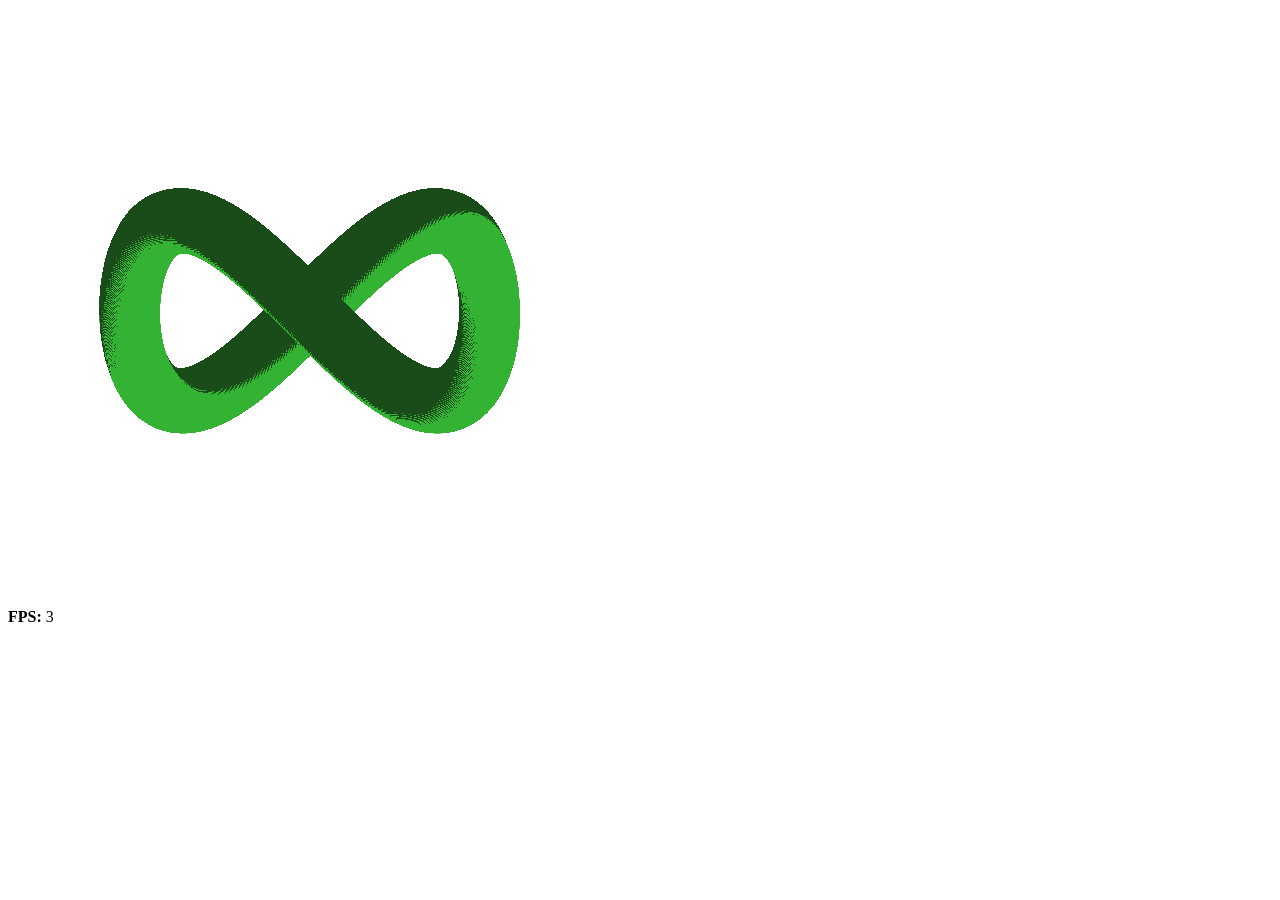
==== new-logo-shaded/index.html @ da2316d5 "Start creating shaded logo" ====
<!DOCTYPE html>
<html lang="en">
    <head>
        <meta charset="UTF-8">
        <meta name="viewport" content="width=device-width, initial-scale=1.0">
        <title>New logo</title>
        <style>
            #logo {
                display: flex; 
            }
            .logo-canvas {
                image-rendering: pixelated;
            }
        </style>
    </head>
    <body>
        <div id="logo">
            <canvas class="logo-canvas" id="left-side"></canvas>
            <canvas class="logo-canvas" id="right-side"></canvas>
        </div>
        <b>FPS: </b><span id="fps-counter"></span>
    </body>
    <script>
        const LOGO = {
            size: 600, // In pixels
            visibleInstanceCount: null, // Calculated later based on logo size
            radiusX: 0.6,
            radiusY: 0.3,
            lightOffset: null, // Calculated later based on logo size
            tau2: Math.PI * 4,
            darkLayer: {
                r: 0.12, 
                g: 0.35, 
                b: 0.12, 
                a: 1.0
            },
            lightLayer: {
                r: 0.24, 
                g: 0.7, 
                b: 0.24, 
                a: 1.0
            }, 
            perfMultiplier: 0.001666 // Larger number = faster animation
        };
        LOGO.visibleInstanceCount = 720 / 600 * LOGO.size; // Visible instances across both canvases
        LOGO.lightOffset = 0.02 * 600 / LOGO.size; 

        function createProgram(gl, vertexShaderText, fragmentShaderText) {
            /**
             * A function that returns a webglprogram object given the shader text
             */

            // These lines create and compile the shaders
            vertexShader = gl.createShader(gl.VERTEX_SHADER);
            fragmentShader = gl.createShader(gl.FRAGMENT_SHADER);
            gl.shaderSource(vertexShader, vertexShaderText);
            gl.shaderSource(fragmentShader, fragmentShaderText);
            gl.compileShader(vertexShader);
            gl.compileShader(fragmentShader);
            if (!gl.getShaderParameter(vertexShader, gl.COMPILE_STATUS)) {
                console.error(gl.getShaderInfoLog(vertexShader));
            }
            
            // These lines create the program and attaches the shaders
            let program = gl.createProgram();
            gl.attachShader(program,vertexShader);
            gl.attachShader(program,fragmentShader);
            gl.linkProgram(program);
            
            return program;
        }

        let webglNotSupportedWarningDisplayed = false; 

        const vertexSize = 0.1;
        const verts = [
            // Light quad
            -vertexSize, -vertexSize, 
            vertexSize, -vertexSize,
            -vertexSize, vertexSize, 

            vertexSize, -vertexSize, 
            vertexSize, vertexSize, 
            -vertexSize, vertexSize, 

            // Dark quad
            -vertexSize, -vertexSize, 
            vertexSize, -vertexSize,
            -vertexSize, vertexSize, 

            vertexSize, -vertexSize, 
            vertexSize, vertexSize, 
            -vertexSize, vertexSize
        ];

        const vertexShaderCode = `#version 300 es
            precision mediump float;

            uniform float time;
            uniform float instanceOffset;
            
            // This is the position of the vertices, and will be passed in from the buffers later
            in vec2 vertPos;
            out vec2 localPos;

            flat out int layer;
            
            void main() {          
                localPos = vertPos / 0.1;

                float i = float(gl_InstanceID) + instanceOffset;
                float count = ${LOGO.visibleInstanceCount.toFixed(1)};

                float angle = (i / count) * ${LOGO.tau2}; 

                float x = cos(angle * 0.5) * ${LOGO.radiusX}; // Also lowers the cos frequency to half
                float y = sin(angle) * ${LOGO.radiusY};
                
                bool light = gl_VertexID <= 6; // The 7-12th vertices are for the light layer

                layer = light ? 1 : 0; // 0 = dark, 1 = light

                vec2 center = vec2(x, y);
                if (light) {
                    center += vec2(
                        cos(-time),
                        sin(-time)
                    ) * ${LOGO.lightOffset};
                }

                gl_Position =
                    vec4(
                        vertPos + center,
                        0,
                        1
                    );
            }
        `;

        const fragmentShaderCode = `#version 300 es
            
            precision mediump float;

            in vec2 localPos;
            
            out vec4 fragColor;

            flat in int layer;
            
            void main() {
                float d = dot(localPos, localPos); // d = sqrt(localPos.x * localPos.x, localPos.y * localPos.y)

                if (d > 1.0) // If the distance from the center is greater than the radius, discard the fragment
                    discard;

                if (layer == 0) {
                    fragColor = vec4(
                        ${LOGO.darkLayer.r.toFixed(1)},
                        ${LOGO.darkLayer.g.toFixed(1)},
                        ${LOGO.darkLayer.b.toFixed(1)},
                        ${LOGO.darkLayer.a.toFixed(1)}
                    );
                }
                else {
                    fragColor = vec4(
                        ${LOGO.lightLayer.r.toFixed(1)},
                        ${LOGO.lightLayer.g.toFixed(1)},
                        ${LOGO.lightLayer.b.toFixed(1)},
                        ${LOGO.lightLayer.a.toFixed(1)}
                    );
                }
            }
        `;

        function Renderer(canvas, size, offsetX, instanceOffset, instanceCount) {
            /**
             * Creates a WebGL context for the provided canvas, sets the viewport, creates a WebGL program, supplies vertex data to the program
             * and configures instance offset.
             */

            let gl = canvas.getContext("webgl2");

            if (!gl && !webglNotSupportedWarningDisplayed) {
                alert("Your browser does not support WebGL2!");
            }

            // Sets background color (but doesn't use it yet)
            gl.clearColor(0, 0, 0, 0); // Fully transparent

            // Parameters: offsetX, offsetY, width, height
            gl.viewport(offsetX, 0, size, size);

            // Create the program with the fetched shader codes
            let program = createProgram(gl, vertexShaderCode, fragmentShaderCode);

            // Use the created program
            gl.useProgram(program);

            // Creates the buffer
            let buffer = gl.createBuffer();

            // Tells WebGL that we are performing operations on this specific buffer
            // gl.ARRAY_BUFFER indicates that this buffer is for vertex data
            gl.bindBuffer(gl.ARRAY_BUFFER, buffer);

            // Sets data in the buffer using the mesh
            // The inputted data must be a Float32Aray
            gl.bufferData(gl.ARRAY_BUFFER, new Float32Array(verts), gl.STATIC_DRAW);

            // Gets the location of the attribute from the WebGLProgram
            // The name (here it's "vertPos") must match what's defined in the vertex shader (the shader states "in vec2 vertPos;")
            let vertPosLocation = gl.getAttribLocation(program, "vertPos");

            // Enable the vertex attribute
            gl.enableVertexAttribArray(vertPosLocation);

            // Values in attribute. 2 values(x and y coords) are used in the "vertPos" attribute
            let via = 2;

            // Bytes per vertex. The total amount of values per a vertex (here it's 2) multiplied by 4 (which is the amount of bytes in a float32)
            let bpv = 8;

            // Current attribute offset bytes. Here, the "vertPos" attribute is the first attribute, so 0 values before it
            // The amount of bytes is the value multiplied by 4 (which is the amount of bytes in a float32)
            let caob = 0;

            // Tells WebGL how to get values out of the supplied buffer
            gl.vertexAttribPointer(vertPosLocation, via, gl.FLOAT, gl.FALSE, bpv, caob);

            // Set the instance offset
            let instanceOffsetLoc = gl.getUniformLocation(program, "instanceOffset");
            gl.uniform1f(instanceOffsetLoc, instanceOffset); 

            this.gl = gl;
            this.timeLoc = gl.getUniformLocation(program, "time");
            this.instanceCount = instanceCount; 
        }
        Renderer.prototype.render = function(perf) {
            /**
             * Renders on the canvas
             */

            // Clears the color buffer bits, showing the background color
            this.gl.clear(this.gl.COLOR_BUFFER_BIT);

            // Sets the "timeLoc" variable in the WebGL program
            this.gl.uniform1f(this.timeLoc, perf * LOGO.perfMultiplier);

            // Draws the logo
            this.gl.drawArraysInstanced(
                this.gl.TRIANGLES,
                0,
                12, // Number of vertices
                this.instanceCount
            );
        }

        // Fetches the canvas elements
        let leftSide = document.getElementById("left-side"); 
        let rightSide = document.getElementById("right-side");

        // Resizes the canvases and the container
        leftSide.width = LOGO.size * (7 / 10);
        leftSide.height = LOGO.size; 

        rightSide.width = LOGO.size * (3 / 10);
        rightSide.height = LOGO.size; 

        document.getElementById("logo").style.width = LOGO.size + "px";
        document.getElementById("logo").style.height = LOGO.size + "px";

        let leftSideRenderer = new Renderer(leftSide, leftSide.height, 0, LOGO.visibleInstanceCount / 720 * 60, LOGO.visibleInstanceCount / 720 * 610);
        let rightSideRenderer = new Renderer(rightSide, leftSide.height, -leftSide.width, LOGO.visibleInstanceCount / 720 * -100, LOGO.visibleInstanceCount / 720 * 230);

        let frames = 0;
        let lastTime = performance.now();
        const fpsCounter = document.getElementById("fps-counter");

        function draw() {
            let perf = performance.now();

            frames ++;

            if (perf - lastTime >= 1000) {
                fpsCounter.innerHTML = frames; 
                frames = 0;
                lastTime = perf;
            }

            leftSideRenderer.render(perf);
            rightSideRenderer.render(perf); 

            requestAnimationFrame(draw);
        }

        requestAnimationFrame(draw);
    </script>
</html>
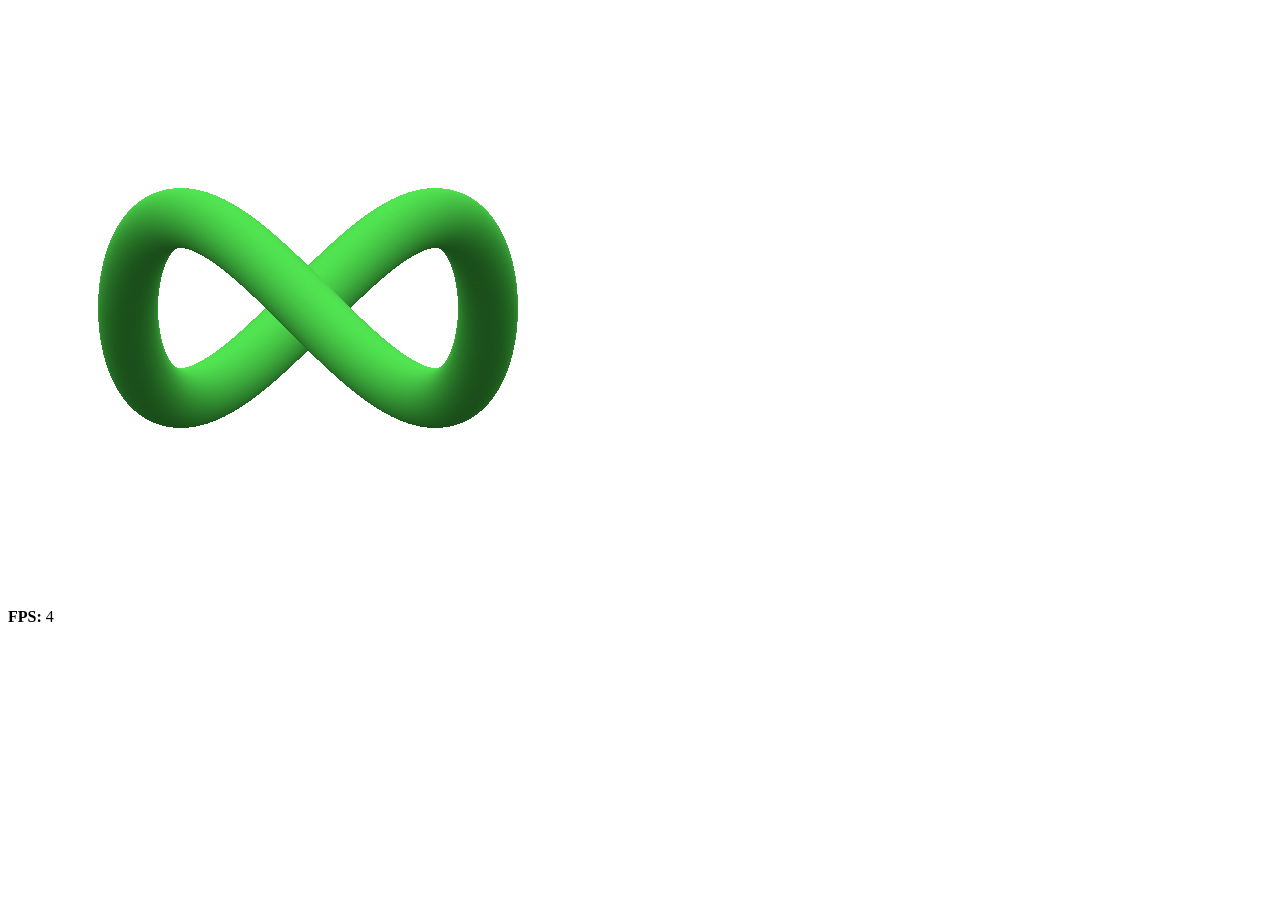
==== commit f76c6f2e: "Shade the logo" ====
--- a/new-logo-shaded/index.html
+++ b/new-logo-shaded/index.html
@@ -7,9 +7,6 @@
         <style>
             #logo {
                 display: flex; 
-            }
-            .logo-canvas {
-                image-rendering: pixelated;
             }
         </style>
     </head>
@@ -29,16 +26,14 @@
             lightOffset: null, // Calculated later based on logo size
             tau2: Math.PI * 4,
             darkLayer: {
-                r: 0.12, 
-                g: 0.35, 
-                b: 0.12, 
-                a: 1.0
+                r: 0.10, 
+                g: 0.30, 
+                b: 0.10
             },
             lightLayer: {
-                r: 0.24, 
-                g: 0.7, 
-                b: 0.24, 
-                a: 1.0
+                r: 0.32, 
+                g: 0.9, 
+                b: 0.32
             }, 
             perfMultiplier: 0.001666 // Larger number = faster animation
         };
@@ -74,16 +69,7 @@
 
         const vertexSize = 0.1;
         const verts = [
-            // Light quad
-            -vertexSize, -vertexSize, 
-            vertexSize, -vertexSize,
-            -vertexSize, vertexSize, 
-
-            vertexSize, -vertexSize, 
-            vertexSize, vertexSize, 
-            -vertexSize, vertexSize, 
-
-            // Dark quad
+            // Square
             -vertexSize, -vertexSize, 
             vertexSize, -vertexSize,
             -vertexSize, vertexSize, 
@@ -102,8 +88,7 @@
             // This is the position of the vertices, and will be passed in from the buffers later
             in vec2 vertPos;
             out vec2 localPos;
-
-            flat out int layer;
+            out float brightness; 
             
             void main() {          
                 localPos = vertPos / 0.1;
@@ -115,18 +100,16 @@
 
                 float x = cos(angle * 0.5) * ${LOGO.radiusX}; // Also lowers the cos frequency to half
                 float y = sin(angle) * ${LOGO.radiusY};
+
+                vec2 center = vec2(x, y);
                 
-                bool light = gl_VertexID <= 6; // The 7-12th vertices are for the light layer
-
-                layer = light ? 1 : 0; // 0 = dark, 1 = light
-
-                vec2 center = vec2(x, y);
-                if (light) {
-                    center += vec2(
-                        cos(-time),
-                        sin(-time)
-                    ) * ${LOGO.lightOffset};
-                }
+                vec2 lightDir = normalize(vec2(
+                    cos(-time),
+                    sin(-time)
+                ));
+
+                brightness = dot(localPos, lightDir);
+                brightness = brightness * 0.5 + 0.5;
 
                 gl_Position =
                     vec4(
@@ -142,33 +125,31 @@
             precision mediump float;
 
             in vec2 localPos;
-            
+            in float brightness;
             out vec4 fragColor;
 
-            flat in int layer;
-            
             void main() {
                 float d = dot(localPos, localPos); // d = sqrt(localPos.x * localPos.x, localPos.y * localPos.y)
 
                 if (d > 1.0) // If the distance from the center is greater than the radius, discard the fragment
                     discard;
 
-                if (layer == 0) {
-                    fragColor = vec4(
-                        ${LOGO.darkLayer.r.toFixed(1)},
-                        ${LOGO.darkLayer.g.toFixed(1)},
-                        ${LOGO.darkLayer.b.toFixed(1)},
-                        ${LOGO.darkLayer.a.toFixed(1)}
-                    );
-                }
-                else {
-                    fragColor = vec4(
-                        ${LOGO.lightLayer.r.toFixed(1)},
-                        ${LOGO.lightLayer.g.toFixed(1)},
-                        ${LOGO.lightLayer.b.toFixed(1)},
-                        ${LOGO.lightLayer.a.toFixed(1)}
-                    );
-                }
+                vec3 dark = vec3(
+                    ${LOGO.darkLayer.r},
+                    ${LOGO.darkLayer.g},
+                    ${LOGO.darkLayer.b}
+                );
+
+                vec3 light = vec3(
+                    ${LOGO.lightLayer.r},
+                    ${LOGO.lightLayer.g},
+                    ${LOGO.lightLayer.b}
+                );
+
+                fragColor = vec4(
+                    mix(dark, light, brightness),
+                    1.0
+                );
             }
         `;
 
@@ -178,7 +159,9 @@
              * and configures instance offset.
              */
 
-            let gl = canvas.getContext("webgl2");
+            let gl = canvas.getContext("webgl2", {
+                premultipliedAlpha: false
+            });
 
             if (!gl && !webglNotSupportedWarningDisplayed) {
                 alert("Your browser does not support WebGL2!");
@@ -186,6 +169,10 @@
 
             // Sets background color (but doesn't use it yet)
             gl.clearColor(0, 0, 0, 0); // Fully transparent
+
+            // Enable alpha blending
+            gl.enable(gl.BLEND);
+            gl.blendFunc(gl.SRC_ALPHA, gl.ONE_MINUS_SRC_ALPHA);
 
             // Parameters: offsetX, offsetY, width, height
             gl.viewport(offsetX, 0, size, size);
@@ -250,7 +237,7 @@
             this.gl.drawArraysInstanced(
                 this.gl.TRIANGLES,
                 0,
-                12, // Number of vertices
+                6, // Number of vertices
                 this.instanceCount
             );
         }
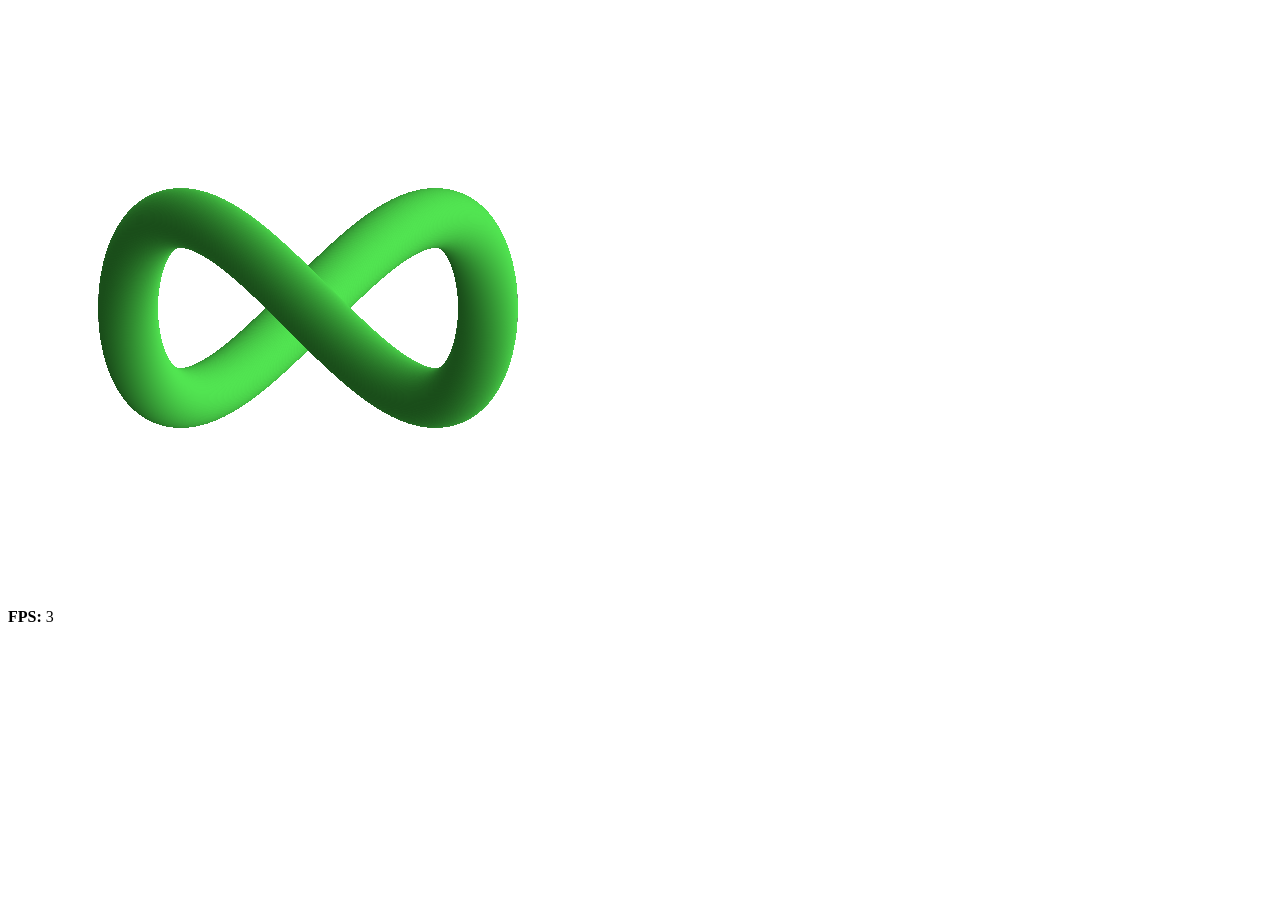
==== commit c5c7ee88: "Calculate lightDir in JavaScript instead of vertex shader" ====
--- a/new-logo-shaded/index.html
+++ b/new-logo-shaded/index.html
@@ -82,11 +82,10 @@
         const vertexShaderCode = `#version 300 es
             precision mediump float;
 
-            uniform float time;
+            uniform vec2 lightDir;
             uniform float instanceOffset;
             
-            // This is the position of the vertices, and will be passed in from the buffers later
-            in vec2 vertPos;
+            in vec2 vertPos; // This is the position of the vertices, and will be passed in from the buffers later
             out vec2 localPos;
             out float brightness; 
             
@@ -102,11 +101,6 @@
                 float y = sin(angle) * ${LOGO.radiusY};
 
                 vec2 center = vec2(x, y);
-                
-                vec2 lightDir = normalize(vec2(
-                    cos(-time),
-                    sin(-time)
-                ));
 
                 brightness = dot(localPos, lightDir);
                 brightness = brightness * 0.5 + 0.5;
@@ -153,6 +147,23 @@
             }
         `;
 
+        function Vector(x, y) {
+            this.x = x; 
+            this.y = y; 
+        }
+
+        Vector.prototype.divide = function(scalar) {
+            return new Vector(this.x / scalar, this.y / scalar);
+        }
+
+        Vector.prototype.magnitude = function() {
+            return Math.sqrt(this.x * this.x + this.y * this.y);
+        }
+
+        Vector.prototype.normalize = function() {
+            return this.divide(this.magnitude());
+        }
+
         function Renderer(canvas, size, offsetX, instanceOffset, instanceCount) {
             /**
              * Creates a WebGL context for the provided canvas, sets the viewport, creates a WebGL program, supplies vertex data to the program
@@ -219,7 +230,7 @@
             gl.uniform1f(instanceOffsetLoc, instanceOffset); 
 
             this.gl = gl;
-            this.timeLoc = gl.getUniformLocation(program, "time");
+            this.lightDirPos = gl.getUniformLocation(program, "lightDir");
             this.instanceCount = instanceCount; 
         }
         Renderer.prototype.render = function(perf) {
@@ -230,8 +241,14 @@
             // Clears the color buffer bits, showing the background color
             this.gl.clear(this.gl.COLOR_BUFFER_BIT);
 
-            // Sets the "timeLoc" variable in the WebGL program
-            this.gl.uniform1f(this.timeLoc, perf * LOGO.perfMultiplier);
+            // Calculates and sets the "lightDir" variable in the WebGL program
+            let time = perf * LOGO.perfMultiplier; 
+            let lightDir = new Vector(
+                Math.sin(time),
+                Math.cos(time)
+            );
+            lightDir = lightDir.normalize();
+            this.gl.uniform2fv(this.lightDirPos, [lightDir.x, lightDir.y]);
 
             // Draws the logo
             this.gl.drawArraysInstanced(
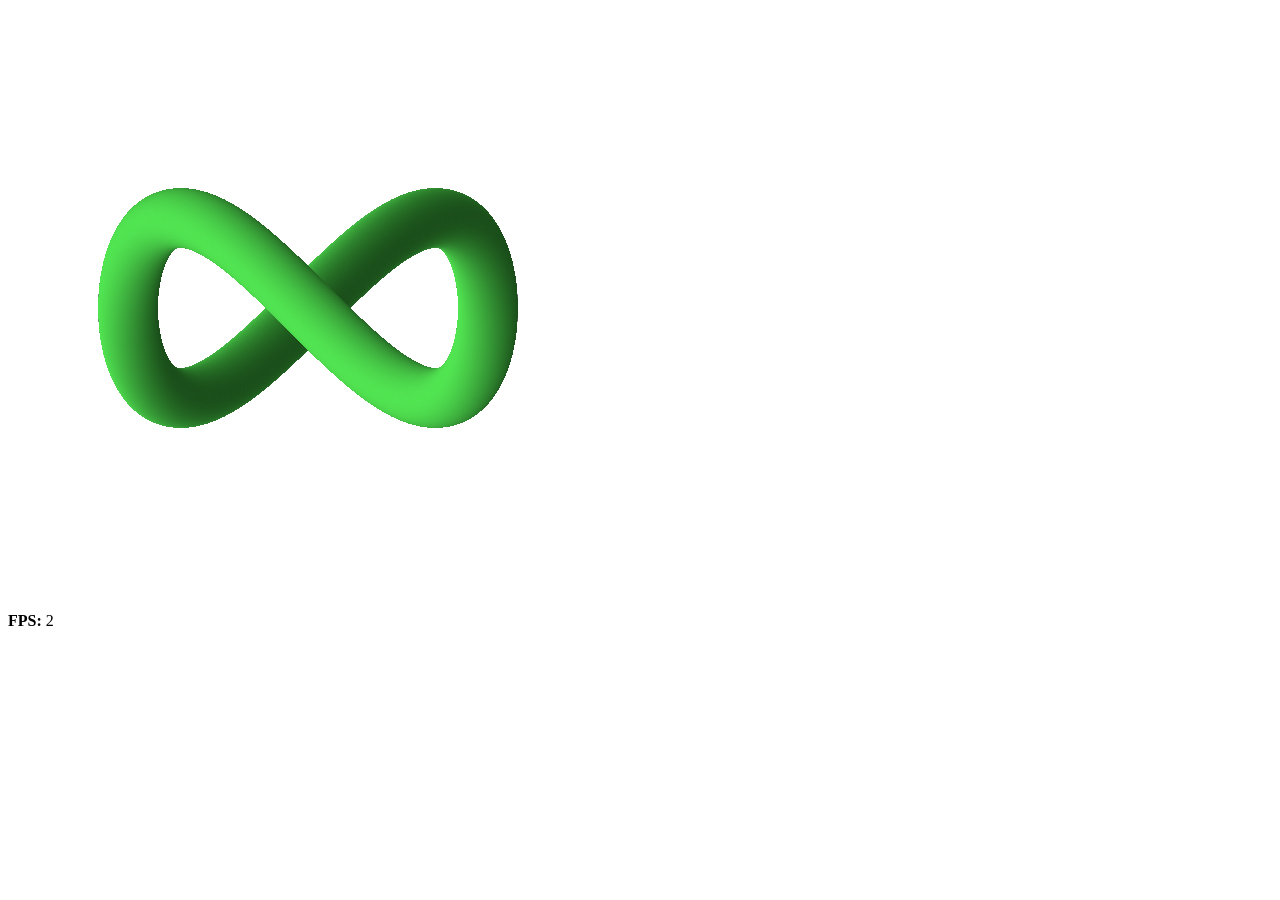
==== commit 1c21b1f9: "Only use one canvas and hide the seam by masking the first instance onto the tail" ====
--- a/new-logo-shaded/index.html
+++ b/new-logo-shaded/index.html
@@ -4,23 +4,16 @@
         <meta charset="UTF-8">
         <meta name="viewport" content="width=device-width, initial-scale=1.0">
         <title>New logo</title>
-        <style>
-            #logo {
-                display: flex; 
-            }
-        </style>
     </head>
     <body>
-        <div id="logo">
-            <canvas class="logo-canvas" id="left-side"></canvas>
-            <canvas class="logo-canvas" id="right-side"></canvas>
-        </div>
+        <canvas id="logo"></canvas>
+        <br>
         <b>FPS: </b><span id="fps-counter"></span>
     </body>
     <script>
         const LOGO = {
             size: 600, // In pixels
-            visibleInstanceCount: null, // Calculated later based on logo size
+            instanceCount: null, // Calculated later based on logo size
             radiusX: 0.6,
             radiusY: 0.3,
             lightOffset: null, // Calculated later based on logo size
@@ -35,9 +28,10 @@
                 g: 0.9, 
                 b: 0.32
             }, 
-            perfMultiplier: 0.001666 // Larger number = faster animation
+            perfMultiplier: 0.001666, // Larger number = faster animation
+            thickness: 0.1
         };
-        LOGO.visibleInstanceCount = 720 / 600 * LOGO.size; // Visible instances across both canvases
+        LOGO.instanceCount = 720 / 600 * LOGO.size; 
         LOGO.lightOffset = 0.02 * 600 / LOGO.size; 
 
         function createProgram(gl, vertexShaderText, fragmentShaderText) {
@@ -67,7 +61,7 @@
 
         let webglNotSupportedWarningDisplayed = false; 
 
-        const vertexSize = 0.1;
+        const vertexSize = LOGO.thickness;
         const verts = [
             // Square
             -vertexSize, -vertexSize, 
@@ -83,19 +77,21 @@
             precision mediump float;
 
             uniform vec2 lightDir;
-            uniform float instanceOffset;
             
             in vec2 vertPos; // This is the position of the vertices, and will be passed in from the buffers later
             out vec2 localPos;
+            out vec2 fragPos; 
             out float brightness; 
+            out float percentage;
             
             void main() {          
-                localPos = vertPos / 0.1;
-
-                float i = float(gl_InstanceID) + instanceOffset;
-                float count = ${LOGO.visibleInstanceCount.toFixed(1)};
+                localPos = vertPos / ${LOGO.thickness};
+
+                float i = float(gl_InstanceID);
+                float count = ${LOGO.instanceCount.toFixed(1)};
 
                 float angle = (i / count) * ${LOGO.tau2}; 
+                percentage = i / count; // How much percent of the logo is already rendered
 
                 float x = cos(angle * 0.5) * ${LOGO.radiusX}; // Also lowers the cos frequency to half
                 float y = sin(angle) * ${LOGO.radiusY};
@@ -104,6 +100,8 @@
 
                 brightness = dot(localPos, lightDir);
                 brightness = brightness * 0.5 + 0.5;
+
+                fragPos = vertPos + center;
 
                 gl_Position =
                     vec4(
@@ -115,17 +113,23 @@
         `;
 
         const fragmentShaderCode = `#version 300 es
-            
             precision mediump float;
 
             in vec2 localPos;
+            in vec2 fragPos; 
             in float brightness;
+            in float percentage;
             out vec4 fragColor;
 
             void main() {
                 float d = dot(localPos, localPos); // d = sqrt(localPos.x * localPos.x, localPos.y * localPos.y)
 
                 if (d > 1.0) // If the distance from the center is greater than the radius, discard the fragment
+                    discard;
+
+                vec2 seamCenter = vec2(${LOGO.radiusX}, 0.0);
+
+                if (percentage > 0.9 && distance(fragPos, seamCenter) < ${LOGO.thickness}) // Mask the first instance onto the tail to hide the seam
                     discard;
 
                 vec3 dark = vec3(
@@ -164,7 +168,7 @@
             return this.divide(this.magnitude());
         }
 
-        function Renderer(canvas, size, offsetX, instanceOffset, instanceCount) {
+        function Renderer(canvas, size, instanceCount) {
             /**
              * Creates a WebGL context for the provided canvas, sets the viewport, creates a WebGL program, supplies vertex data to the program
              * and configures instance offset.
@@ -181,12 +185,8 @@
             // Sets background color (but doesn't use it yet)
             gl.clearColor(0, 0, 0, 0); // Fully transparent
 
-            // Enable alpha blending
-            gl.enable(gl.BLEND);
-            gl.blendFunc(gl.SRC_ALPHA, gl.ONE_MINUS_SRC_ALPHA);
-
             // Parameters: offsetX, offsetY, width, height
-            gl.viewport(offsetX, 0, size, size);
+            gl.viewport(0, 0, size, size);
 
             // Create the program with the fetched shader codes
             let program = createProgram(gl, vertexShaderCode, fragmentShaderCode);
@@ -224,10 +224,6 @@
 
             // Tells WebGL how to get values out of the supplied buffer
             gl.vertexAttribPointer(vertPosLocation, via, gl.FLOAT, gl.FALSE, bpv, caob);
-
-            // Set the instance offset
-            let instanceOffsetLoc = gl.getUniformLocation(program, "instanceOffset");
-            gl.uniform1f(instanceOffsetLoc, instanceOffset); 
 
             this.gl = gl;
             this.lightDirPos = gl.getUniformLocation(program, "lightDir");
@@ -260,21 +256,13 @@
         }
 
         // Fetches the canvas elements
-        let leftSide = document.getElementById("left-side"); 
-        let rightSide = document.getElementById("right-side");
-
-        // Resizes the canvases and the container
-        leftSide.width = LOGO.size * (7 / 10);
-        leftSide.height = LOGO.size; 
-
-        rightSide.width = LOGO.size * (3 / 10);
-        rightSide.height = LOGO.size; 
-
-        document.getElementById("logo").style.width = LOGO.size + "px";
-        document.getElementById("logo").style.height = LOGO.size + "px";
-
-        let leftSideRenderer = new Renderer(leftSide, leftSide.height, 0, LOGO.visibleInstanceCount / 720 * 60, LOGO.visibleInstanceCount / 720 * 610);
-        let rightSideRenderer = new Renderer(rightSide, leftSide.height, -leftSide.width, LOGO.visibleInstanceCount / 720 * -100, LOGO.visibleInstanceCount / 720 * 230);
+        let logo = document.getElementById("logo"); 
+
+        // Resizes the canvas
+        logo.width = LOGO.size;
+        logo.height = LOGO.size; 
+
+        let renderer = new Renderer(logo, LOGO.size, LOGO.instanceCount);
 
         let frames = 0;
         let lastTime = performance.now();
@@ -291,8 +279,7 @@
                 lastTime = perf;
             }
 
-            leftSideRenderer.render(perf);
-            rightSideRenderer.render(perf); 
+            renderer.render(perf);
 
             requestAnimationFrame(draw);
         }
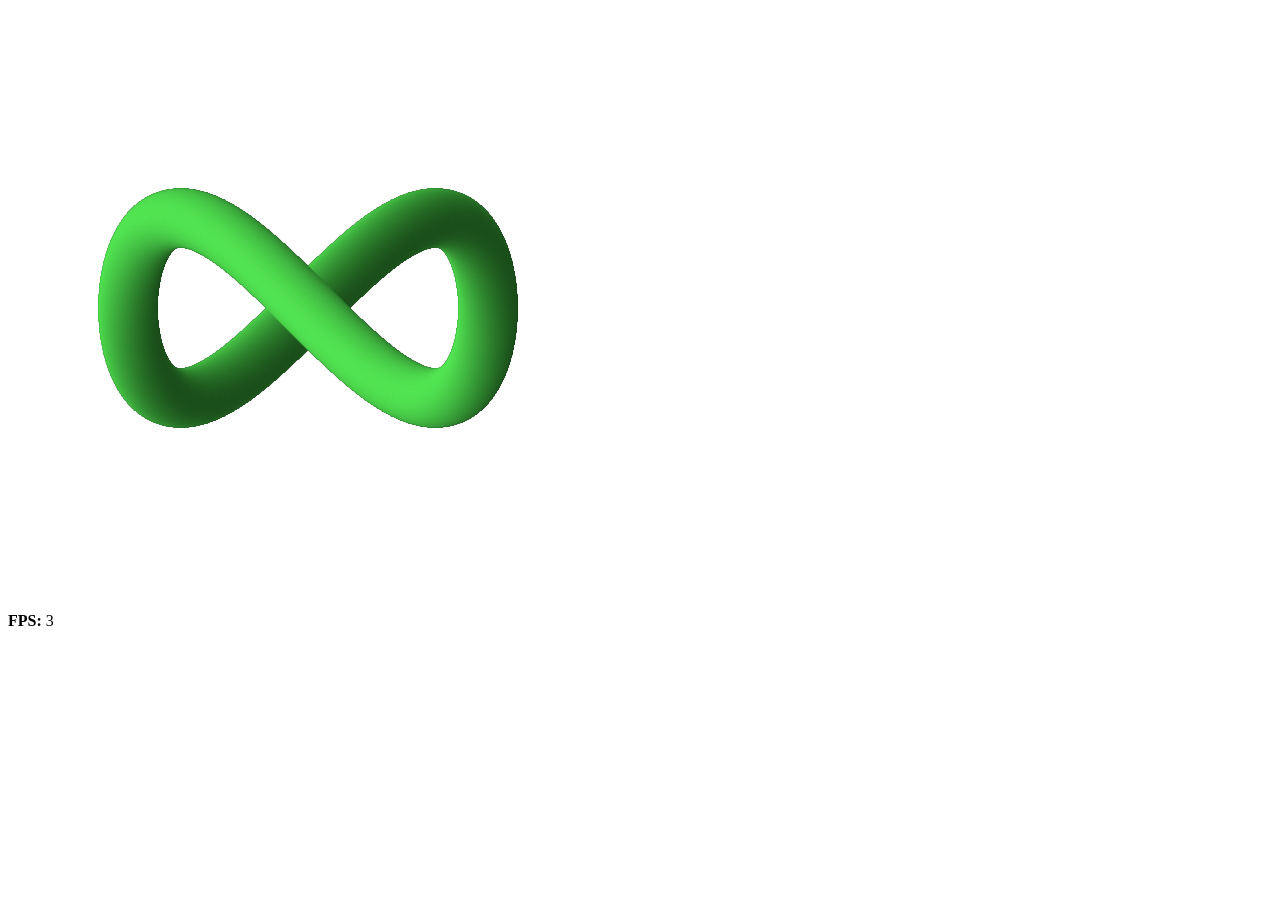
==== commit 769b85f5: "Add anti-aliasing" ====
--- a/new-logo-shaded/index.html
+++ b/new-logo-shaded/index.html
@@ -59,8 +59,6 @@
             return program;
         }
 
-        let webglNotSupportedWarningDisplayed = false; 
-
         const vertexSize = LOGO.thickness;
         const verts = [
             // Square
@@ -73,7 +71,18 @@
             -vertexSize, vertexSize
         ];
 
-        const vertexShaderCode = `#version 300 es
+        const screenVerts = [
+            // Post-processing is applied to the whole canvas
+            -1, -1,
+            1, -1,
+            -1,  1,
+
+            1, -1,
+            1,  1,
+            -1,  1
+        ];
+
+        const logoVertexShaderCode = `#version 300 es
             precision mediump float;
 
             uniform vec2 lightDir;
@@ -112,7 +121,7 @@
             }
         `;
 
-        const fragmentShaderCode = `#version 300 es
+        const logoFragmentShaderCode = `#version 300 es
             precision mediump float;
 
             in vec2 localPos;
@@ -151,6 +160,89 @@
             }
         `;
 
+        const antialiasingVertexShaderCode = `#version 300 es
+            precision mediump float;
+
+            in vec2 position;
+
+            out vec2 uv;
+
+            void main() {
+                uv = position * 0.5 + 0.5;
+
+                gl_Position = vec4(position,0,1);
+            }
+        `;
+
+        const antialiasingFragmentShaderCode = `#version 300 es
+precision mediump float;
+
+uniform sampler2D screenTexture;
+uniform vec2 texelSize;
+
+in vec2 uv;
+
+out vec4 fragColor;
+
+
+void main()
+{
+    float coverage = 0.0;
+
+    vec3 colorSum = vec3(0.0);
+    float colorCount = 0.0;
+
+
+    // 3x3 supersampling grid
+    for (int x = -1; x <= 1; x++)
+    {
+        for (int y = -1; y <= 1; y++)
+        {
+            vec2 offset = vec2(
+                float(x) * texelSize.x / 3.0,
+                float(y) * texelSize.y / 3.0
+            );
+
+
+            vec4 _sample = texture(
+                screenTexture,
+                uv + offset
+            );
+
+
+            // Count coverage
+            if (_sample.a > 0.5)
+            {
+                coverage += 1.0;
+
+                // Only opaque samples contribute color
+                colorSum += _sample.rgb;
+                colorCount += 1.0;
+            }
+        }
+    }
+
+
+    // Convert sample count to alpha
+    coverage /= 9.0;
+
+
+    vec3 color = vec3(0.0);
+
+
+    if (colorCount > 0.0)
+    {
+        color = colorSum / colorCount;
+    }
+
+
+    fragColor = vec4(
+        color,
+        coverage
+    );
+}
+        `;
+
         function Vector(x, y) {
             this.x = x; 
             this.y = y; 
@@ -169,37 +261,75 @@
         }
 
         function Renderer(canvas, size, instanceCount) {
-            /**
-             * Creates a WebGL context for the provided canvas, sets the viewport, creates a WebGL program, supplies vertex data to the program
-             * and configures instance offset.
-             */
-
+            /* Gets the WebGL context */
             let gl = canvas.getContext("webgl2", {
+                alpha: true,
                 premultipliedAlpha: false
             });
 
-            if (!gl && !webglNotSupportedWarningDisplayed) {
+            if (!gl) {
                 alert("Your browser does not support WebGL2!");
-            }
-
-            // Sets background color (but doesn't use it yet)
-            gl.clearColor(0, 0, 0, 0); // Fully transparent
-
-            // Parameters: offsetX, offsetY, width, height
+                return;
+            }
+
+            this.gl = gl;
+            this.size = size;
+            this.instanceCount = instanceCount;
+
+            gl.clearColor(0, 0, 0, 0); // Sets background color
+            gl.enable(gl.BLEND);
             gl.viewport(0, 0, size, size);
 
-            // Create the program with the fetched shader codes
-            let program = createProgram(gl, vertexShaderCode, fragmentShaderCode);
-
-            // Use the created program
-            gl.useProgram(program);
+            /* Create offscreen texture */
+            this.texture = gl.createTexture();
+            gl.bindTexture(gl.TEXTURE_2D, this.texture);
+
+            gl.texImage2D(
+                gl.TEXTURE_2D,
+                0,
+                gl.RGBA,
+                size,
+                size,
+                0,
+                gl.RGBA,
+                gl.UNSIGNED_BYTE,
+                null
+            );
+
+            gl.texParameteri(gl.TEXTURE_2D, gl.TEXTURE_MIN_FILTER, gl.LINEAR);
+            gl.texParameteri(gl.TEXTURE_2D, gl.TEXTURE_MAG_FILTER, gl.LINEAR);
+
+            /* Create framebuffer */
+            this.framebuffer = gl.createFramebuffer();
+            gl.bindFramebuffer(gl.FRAMEBUFFER, this.framebuffer);
+
+            gl.framebufferTexture2D(
+                gl.FRAMEBUFFER,
+                gl.COLOR_ATTACHMENT0,
+                gl.TEXTURE_2D,
+                this.texture,
+                0
+            );
+
+            if (gl.checkFramebufferStatus(gl.FRAMEBUFFER) !== gl.FRAMEBUFFER_COMPLETE) {
+                console.error("Framebuffer incomplete");
+            }
+
+            gl.bindFramebuffer(gl.FRAMEBUFFER, null);
+
+            // Create the shader programs
+            this.logoProgram = createProgram(gl, logoVertexShaderCode, logoFragmentShaderCode);
+            this.antialiasingProgram = createProgram(gl, antialiasingVertexShaderCode, antialiasingFragmentShaderCode);
+
+            this.logoVAO = gl.createVertexArray();
+            gl.bindVertexArray(this.logoVAO);
 
             // Creates the buffer
-            let buffer = gl.createBuffer();
+            this.logoBuffer = gl.createBuffer();
 
             // Tells WebGL that we are performing operations on this specific buffer
             // gl.ARRAY_BUFFER indicates that this buffer is for vertex data
-            gl.bindBuffer(gl.ARRAY_BUFFER, buffer);
+            gl.bindBuffer(gl.ARRAY_BUFFER, this.logoBuffer);
 
             // Sets data in the buffer using the mesh
             // The inputted data must be a Float32Aray
@@ -207,7 +337,7 @@
 
             // Gets the location of the attribute from the WebGLProgram
             // The name (here it's "vertPos") must match what's defined in the vertex shader (the shader states "in vec2 vertPos;")
-            let vertPosLocation = gl.getAttribLocation(program, "vertPos");
+            let vertPosLocation = gl.getAttribLocation(this.logoProgram, "vertPos");
 
             // Enable the vertex attribute
             gl.enableVertexAttribArray(vertPosLocation);
@@ -225,14 +355,144 @@
             // Tells WebGL how to get values out of the supplied buffer
             gl.vertexAttribPointer(vertPosLocation, via, gl.FLOAT, gl.FALSE, bpv, caob);
 
-            this.gl = gl;
-            this.lightDirPos = gl.getUniformLocation(program, "lightDir");
-            this.instanceCount = instanceCount; 
+            /* Fullscreen quad VAO */
+            this.screenVAO = gl.createVertexArray();
+
+            gl.bindVertexArray(this.screenVAO);
+
+            this.screenBuffer = gl.createBuffer(); 
+
+            gl.bindBuffer(gl.ARRAY_BUFFER, this.screenBuffer);
+            gl.bufferData(gl.ARRAY_BUFFER, new Float32Array(screenVerts), gl.STATIC_DRAW);
+
+            let positionLocation = gl.getAttribLocation(this.antialiasingProgram, "position");
+            gl.enableVertexAttribArray(positionLocation);
+
+            gl.vertexAttribPointer(
+                positionLocation,
+                2,
+                gl.FLOAT,
+                false,
+                0,
+                0
+            );
+
+            /* Uniform locations */
+            this.lightDirPos =
+                gl.getUniformLocation(
+                    this.logoProgram,
+                    "lightDir"
+                );
+
+
+            this.textureLocation =
+                gl.getUniformLocation(
+                    this.antialiasingProgram,
+                    "screenTexture"
+                );
+
+
+            this.texelSizeLocation =
+                gl.getUniformLocation(
+                    this.antialiasingProgram,
+                    "texelSize"
+                );
+
+            /* Restore default state */
+            gl.bindVertexArray(null);
+            gl.bindBuffer(gl.ARRAY_BUFFER, null);
         }
         Renderer.prototype.render = function(perf) {
-            /**
-             * Renders on the canvas
-             */
+            let gl = this.gl;
+
+
+            // Pass 1: logo -> texture
+
+            gl.bindFramebuffer(
+                gl.FRAMEBUFFER,
+                this.framebuffer
+            );
+
+            gl.useProgram(this.logoProgram);
+            gl.bindVertexArray(this.logoVAO);
+
+            gl.clear(gl.COLOR_BUFFER_BIT);
+
+            let time = perf * LOGO.perfMultiplier;
+
+            let lightDir = new Vector(
+                Math.sin(time),
+                Math.cos(time)
+            ).normalize();
+
+            gl.uniform2fv(
+                this.lightDirPos,
+                [lightDir.x, lightDir.y]
+            );
+
+
+            gl.drawArraysInstanced(
+                gl.TRIANGLES,
+                0,
+                6,
+                this.instanceCount
+            );
+
+
+
+            // Pass 2: texture -> screen
+
+            gl.bindFramebuffer(
+                gl.FRAMEBUFFER,
+                null
+            );
+
+            gl.useProgram(this.antialiasingProgram);
+            gl.bindVertexArray(this.screenVAO);
+
+            gl.activeTexture(gl.TEXTURE0);
+
+            gl.bindTexture(
+                gl.TEXTURE_2D,
+                this.texture
+            );
+
+
+            gl.uniform1i(
+                this.textureLocation,
+                0
+            );
+
+
+            gl.uniform2f(
+                this.texelSizeLocation,
+                1 / this.size,
+                1 / this.size
+            );
+
+
+            gl.drawArrays(
+                gl.TRIANGLES,
+                0,
+                6
+            );
+
+
+            /*// PASS 1: Render logo into texture
+            this.gl.useProgram(this.logoProgram);
+
+            // Render to texture
+            this.gl.bindFramebuffer(
+                this.gl.FRAMEBUFFER,
+                this.framebuffer
+            );
+
+            this.gl.viewport(
+                0,
+                0,
+                this.size,
+                this.size
+            );
 
             // Clears the color buffer bits, showing the background color
             this.gl.clear(this.gl.COLOR_BUFFER_BIT);
@@ -253,6 +513,43 @@
                 6, // Number of vertices
                 this.instanceCount
             );
+
+            // PASS 2: Render texture to screen with post-processing
+            this.gl.useProgram(this.antialiasingProgram);
+
+            this.gl.bindFramebuffer(
+                this.gl.FRAMEBUFFER,
+                null // This switches back to the canvas
+            );
+
+            this.gl.viewport(
+                0,
+                0,
+                this.size,
+                this.size
+            );
+
+            this.gl.clear(this.gl.COLOR_BUFFER_BIT);
+
+            // Give the shader the texture we rendered earlier
+            this.gl.activeTexture(this.gl.TEXTURE0);
+
+            this.gl.bindTexture(
+                this.gl.TEXTURE_2D,
+                this.texture
+            );
+
+            this.gl.uniform1i(
+                this.textureLocation,
+                0
+            );
+
+            // Draw fullscreen quad
+            this.gl.drawArrays(
+                this.gl.TRIANGLES,
+                0,
+                6
+            );*/
         }
 
         // Fetches the canvas elements
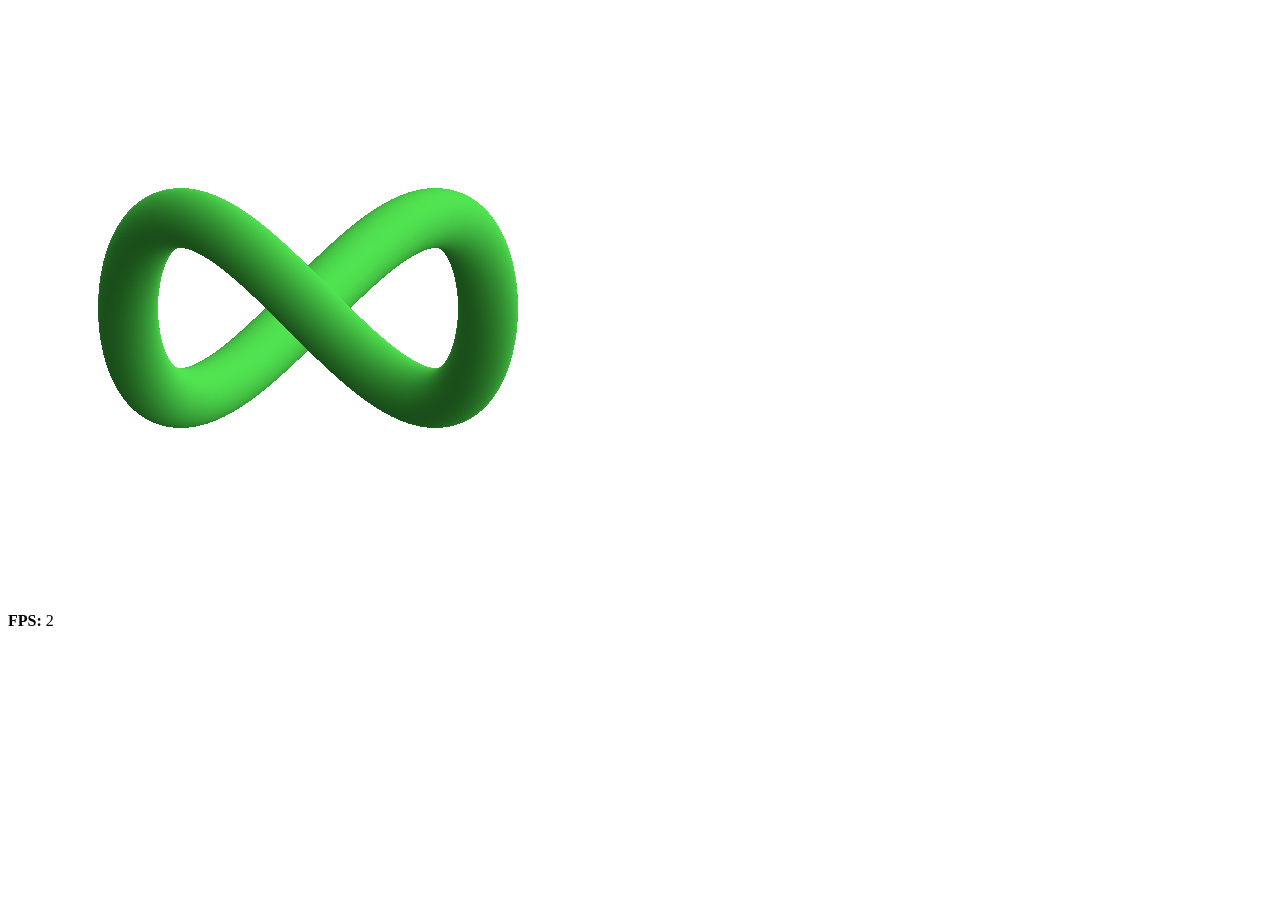
==== commit e3396c3f: "Remove anti-aliasing post-processing becuase it doesn't look good" ====
--- a/new-logo-shaded/index.html
+++ b/new-logo-shaded/index.html
@@ -71,18 +71,7 @@
             -vertexSize, vertexSize
         ];
 
-        const screenVerts = [
-            // Post-processing is applied to the whole canvas
-            -1, -1,
-            1, -1,
-            -1,  1,
-
-            1, -1,
-            1,  1,
-            -1,  1
-        ];
-
-        const logoVertexShaderCode = `#version 300 es
+        const vertexShaderCode = `#version 300 es
             precision mediump float;
 
             uniform vec2 lightDir;
@@ -121,7 +110,7 @@
             }
         `;
 
-        const logoFragmentShaderCode = `#version 300 es
+        const fragmentShaderCode = `#version 300 es
             precision mediump float;
 
             in vec2 localPos;
@@ -160,89 +149,6 @@
             }
         `;
 
-        const antialiasingVertexShaderCode = `#version 300 es
-            precision mediump float;
-
-            in vec2 position;
-
-            out vec2 uv;
-
-            void main() {
-                uv = position * 0.5 + 0.5;
-
-                gl_Position = vec4(position,0,1);
-            }
-        `;
-
-        const antialiasingFragmentShaderCode = `#version 300 es
-precision mediump float;
-
-uniform sampler2D screenTexture;
-uniform vec2 texelSize;
-
-in vec2 uv;
-
-out vec4 fragColor;
-
-
-void main()
-{
-    float coverage = 0.0;
-
-    vec3 colorSum = vec3(0.0);
-    float colorCount = 0.0;
-
-
-    // 3x3 supersampling grid
-    for (int x = -1; x <= 1; x++)
-    {
-        for (int y = -1; y <= 1; y++)
-        {
-            vec2 offset = vec2(
-                float(x) * texelSize.x / 3.0,
-                float(y) * texelSize.y / 3.0
-            );
-
-
-            vec4 _sample = texture(
-                screenTexture,
-                uv + offset
-            );
-
-
-            // Count coverage
-            if (_sample.a > 0.5)
-            {
-                coverage += 1.0;
-
-                // Only opaque samples contribute color
-                colorSum += _sample.rgb;
-                colorCount += 1.0;
-            }
-        }
-    }
-
-
-    // Convert sample count to alpha
-    coverage /= 9.0;
-
-
-    vec3 color = vec3(0.0);
-
-
-    if (colorCount > 0.0)
-    {
-        color = colorSum / colorCount;
-    }
-
-
-    fragColor = vec4(
-        color,
-        coverage
-    );
-}
-        `;
-
         function Vector(x, y) {
             this.x = x; 
             this.y = y; 
@@ -261,9 +167,11 @@
         }
 
         function Renderer(canvas, size, instanceCount) {
-            /* Gets the WebGL context */
+            /**
+             * Creates a WebGL context for the provided canvas, sets the viewport, creates a WebGL program and supplies vertex data to the program
+             */
+
             let gl = canvas.getContext("webgl2", {
-                alpha: true,
                 premultipliedAlpha: false
             });
 
@@ -272,64 +180,24 @@
                 return;
             }
 
-            this.gl = gl;
-            this.size = size;
-            this.instanceCount = instanceCount;
-
-            gl.clearColor(0, 0, 0, 0); // Sets background color
-            gl.enable(gl.BLEND);
+            // Sets background color (but doesn't use it yet)
+            gl.clearColor(0, 0, 0, 0); // Fully transparent
+
+            // Parameters: offsetX, offsetY, width, height
             gl.viewport(0, 0, size, size);
 
-            /* Create offscreen texture */
-            this.texture = gl.createTexture();
-            gl.bindTexture(gl.TEXTURE_2D, this.texture);
-
-            gl.texImage2D(
-                gl.TEXTURE_2D,
-                0,
-                gl.RGBA,
-                size,
-                size,
-                0,
-                gl.RGBA,
-                gl.UNSIGNED_BYTE,
-                null
-            );
-
-            gl.texParameteri(gl.TEXTURE_2D, gl.TEXTURE_MIN_FILTER, gl.LINEAR);
-            gl.texParameteri(gl.TEXTURE_2D, gl.TEXTURE_MAG_FILTER, gl.LINEAR);
-
-            /* Create framebuffer */
-            this.framebuffer = gl.createFramebuffer();
-            gl.bindFramebuffer(gl.FRAMEBUFFER, this.framebuffer);
-
-            gl.framebufferTexture2D(
-                gl.FRAMEBUFFER,
-                gl.COLOR_ATTACHMENT0,
-                gl.TEXTURE_2D,
-                this.texture,
-                0
-            );
-
-            if (gl.checkFramebufferStatus(gl.FRAMEBUFFER) !== gl.FRAMEBUFFER_COMPLETE) {
-                console.error("Framebuffer incomplete");
-            }
-
-            gl.bindFramebuffer(gl.FRAMEBUFFER, null);
-
-            // Create the shader programs
-            this.logoProgram = createProgram(gl, logoVertexShaderCode, logoFragmentShaderCode);
-            this.antialiasingProgram = createProgram(gl, antialiasingVertexShaderCode, antialiasingFragmentShaderCode);
-
-            this.logoVAO = gl.createVertexArray();
-            gl.bindVertexArray(this.logoVAO);
+            // Create the program with the fetched shader codes
+            let program = createProgram(gl, vertexShaderCode, fragmentShaderCode);
+
+            // Use the created program
+            gl.useProgram(program);
 
             // Creates the buffer
-            this.logoBuffer = gl.createBuffer();
+            let buffer = gl.createBuffer();
 
             // Tells WebGL that we are performing operations on this specific buffer
             // gl.ARRAY_BUFFER indicates that this buffer is for vertex data
-            gl.bindBuffer(gl.ARRAY_BUFFER, this.logoBuffer);
+            gl.bindBuffer(gl.ARRAY_BUFFER, buffer);
 
             // Sets data in the buffer using the mesh
             // The inputted data must be a Float32Aray
@@ -337,7 +205,7 @@
 
             // Gets the location of the attribute from the WebGLProgram
             // The name (here it's "vertPos") must match what's defined in the vertex shader (the shader states "in vec2 vertPos;")
-            let vertPosLocation = gl.getAttribLocation(this.logoProgram, "vertPos");
+            let vertPosLocation = gl.getAttribLocation(program, "vertPos");
 
             // Enable the vertex attribute
             gl.enableVertexAttribArray(vertPosLocation);
@@ -355,144 +223,14 @@
             // Tells WebGL how to get values out of the supplied buffer
             gl.vertexAttribPointer(vertPosLocation, via, gl.FLOAT, gl.FALSE, bpv, caob);
 
-            /* Fullscreen quad VAO */
-            this.screenVAO = gl.createVertexArray();
-
-            gl.bindVertexArray(this.screenVAO);
-
-            this.screenBuffer = gl.createBuffer(); 
-
-            gl.bindBuffer(gl.ARRAY_BUFFER, this.screenBuffer);
-            gl.bufferData(gl.ARRAY_BUFFER, new Float32Array(screenVerts), gl.STATIC_DRAW);
-
-            let positionLocation = gl.getAttribLocation(this.antialiasingProgram, "position");
-            gl.enableVertexAttribArray(positionLocation);
-
-            gl.vertexAttribPointer(
-                positionLocation,
-                2,
-                gl.FLOAT,
-                false,
-                0,
-                0
-            );
-
-            /* Uniform locations */
-            this.lightDirPos =
-                gl.getUniformLocation(
-                    this.logoProgram,
-                    "lightDir"
-                );
-
-
-            this.textureLocation =
-                gl.getUniformLocation(
-                    this.antialiasingProgram,
-                    "screenTexture"
-                );
-
-
-            this.texelSizeLocation =
-                gl.getUniformLocation(
-                    this.antialiasingProgram,
-                    "texelSize"
-                );
-
-            /* Restore default state */
-            gl.bindVertexArray(null);
-            gl.bindBuffer(gl.ARRAY_BUFFER, null);
+            this.gl = gl;
+            this.lightDirPos = gl.getUniformLocation(program, "lightDir");
+            this.instanceCount = instanceCount; 
         }
         Renderer.prototype.render = function(perf) {
-            let gl = this.gl;
-
-
-            // Pass 1: logo -> texture
-
-            gl.bindFramebuffer(
-                gl.FRAMEBUFFER,
-                this.framebuffer
-            );
-
-            gl.useProgram(this.logoProgram);
-            gl.bindVertexArray(this.logoVAO);
-
-            gl.clear(gl.COLOR_BUFFER_BIT);
-
-            let time = perf * LOGO.perfMultiplier;
-
-            let lightDir = new Vector(
-                Math.sin(time),
-                Math.cos(time)
-            ).normalize();
-
-            gl.uniform2fv(
-                this.lightDirPos,
-                [lightDir.x, lightDir.y]
-            );
-
-
-            gl.drawArraysInstanced(
-                gl.TRIANGLES,
-                0,
-                6,
-                this.instanceCount
-            );
-
-
-
-            // Pass 2: texture -> screen
-
-            gl.bindFramebuffer(
-                gl.FRAMEBUFFER,
-                null
-            );
-
-            gl.useProgram(this.antialiasingProgram);
-            gl.bindVertexArray(this.screenVAO);
-
-            gl.activeTexture(gl.TEXTURE0);
-
-            gl.bindTexture(
-                gl.TEXTURE_2D,
-                this.texture
-            );
-
-
-            gl.uniform1i(
-                this.textureLocation,
-                0
-            );
-
-
-            gl.uniform2f(
-                this.texelSizeLocation,
-                1 / this.size,
-                1 / this.size
-            );
-
-
-            gl.drawArrays(
-                gl.TRIANGLES,
-                0,
-                6
-            );
-
-
-            /*// PASS 1: Render logo into texture
-            this.gl.useProgram(this.logoProgram);
-
-            // Render to texture
-            this.gl.bindFramebuffer(
-                this.gl.FRAMEBUFFER,
-                this.framebuffer
-            );
-
-            this.gl.viewport(
-                0,
-                0,
-                this.size,
-                this.size
-            );
+            /**
+             * Renders on the canvas
+             */
 
             // Clears the color buffer bits, showing the background color
             this.gl.clear(this.gl.COLOR_BUFFER_BIT);
@@ -513,43 +251,6 @@
                 6, // Number of vertices
                 this.instanceCount
             );
-
-            // PASS 2: Render texture to screen with post-processing
-            this.gl.useProgram(this.antialiasingProgram);
-
-            this.gl.bindFramebuffer(
-                this.gl.FRAMEBUFFER,
-                null // This switches back to the canvas
-            );
-
-            this.gl.viewport(
-                0,
-                0,
-                this.size,
-                this.size
-            );
-
-            this.gl.clear(this.gl.COLOR_BUFFER_BIT);
-
-            // Give the shader the texture we rendered earlier
-            this.gl.activeTexture(this.gl.TEXTURE0);
-
-            this.gl.bindTexture(
-                this.gl.TEXTURE_2D,
-                this.texture
-            );
-
-            this.gl.uniform1i(
-                this.textureLocation,
-                0
-            );
-
-            // Draw fullscreen quad
-            this.gl.drawArrays(
-                this.gl.TRIANGLES,
-                0,
-                6
-            );*/
         }
 
         // Fetches the canvas elements
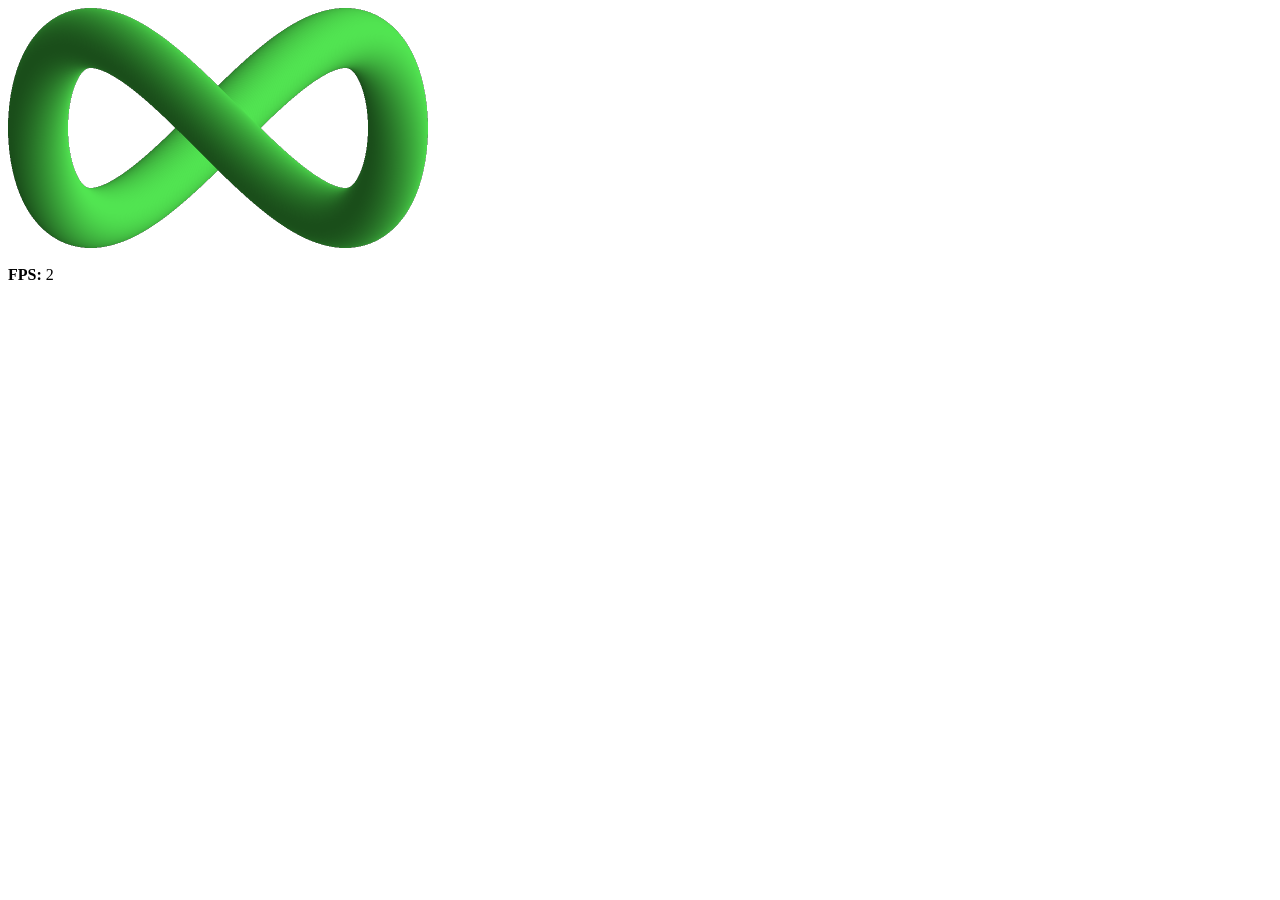
==== commit 3fcd8167: "Render at 2x size and scale down for anti-aliasing, cut the space around the logo" ====
--- a/new-logo-shaded/index.html
+++ b/new-logo-shaded/index.html
@@ -4,9 +4,26 @@
         <meta charset="UTF-8">
         <meta name="viewport" content="width=device-width, initial-scale=1.0">
         <title>New logo</title>
+        <style>
+            #logo-container {
+                position: relative;
+                overflow: hidden;
+            }
+            #logo-resizer {
+                transform: translate(-50%, -50%) scale(0.5);
+
+                position: absolute;
+                top: 50%;
+                left: 50%;
+            }
+        </style>
     </head>
     <body>
-        <canvas id="logo"></canvas>
+        <div id="logo-container">
+            <div id="logo-resizer">
+                <canvas id="logo"></canvas>
+            </div>
+        </div>
         <br>
         <b>FPS: </b><span id="fps-counter"></span>
     </body>
@@ -253,14 +270,23 @@
             );
         }
 
-        // Fetches the canvas elements
+        // Fetches the HTML elements
         let logo = document.getElementById("logo"); 
+        let logoContainer = document.getElementById("logo-container");
+        let logoResizer = document.getElementById("logo-resizer");
 
         // Resizes the canvas
-        logo.width = LOGO.size;
-        logo.height = LOGO.size; 
-
-        let renderer = new Renderer(logo, LOGO.size, LOGO.instanceCount);
+        logo.width = LOGO.size * 2;
+        logo.height = LOGO.size * 2; 
+
+        // Resizes the container
+        logoContainer.style.width = String(LOGO.size * (LOGO.radiusX + LOGO.thickness)) + "px";
+        logoContainer.style.height = String(LOGO.size * (LOGO.radiusY + LOGO.thickness)) + "px";
+
+        logoResizer.style.width = String(LOGO.size * 2) + "px";
+        logoResizer.style.height = String(LOGO.size * 2) + "px";
+
+        let renderer = new Renderer(logo, LOGO.size * 2, LOGO.instanceCount);
 
         let frames = 0;
         let lastTime = performance.now();
